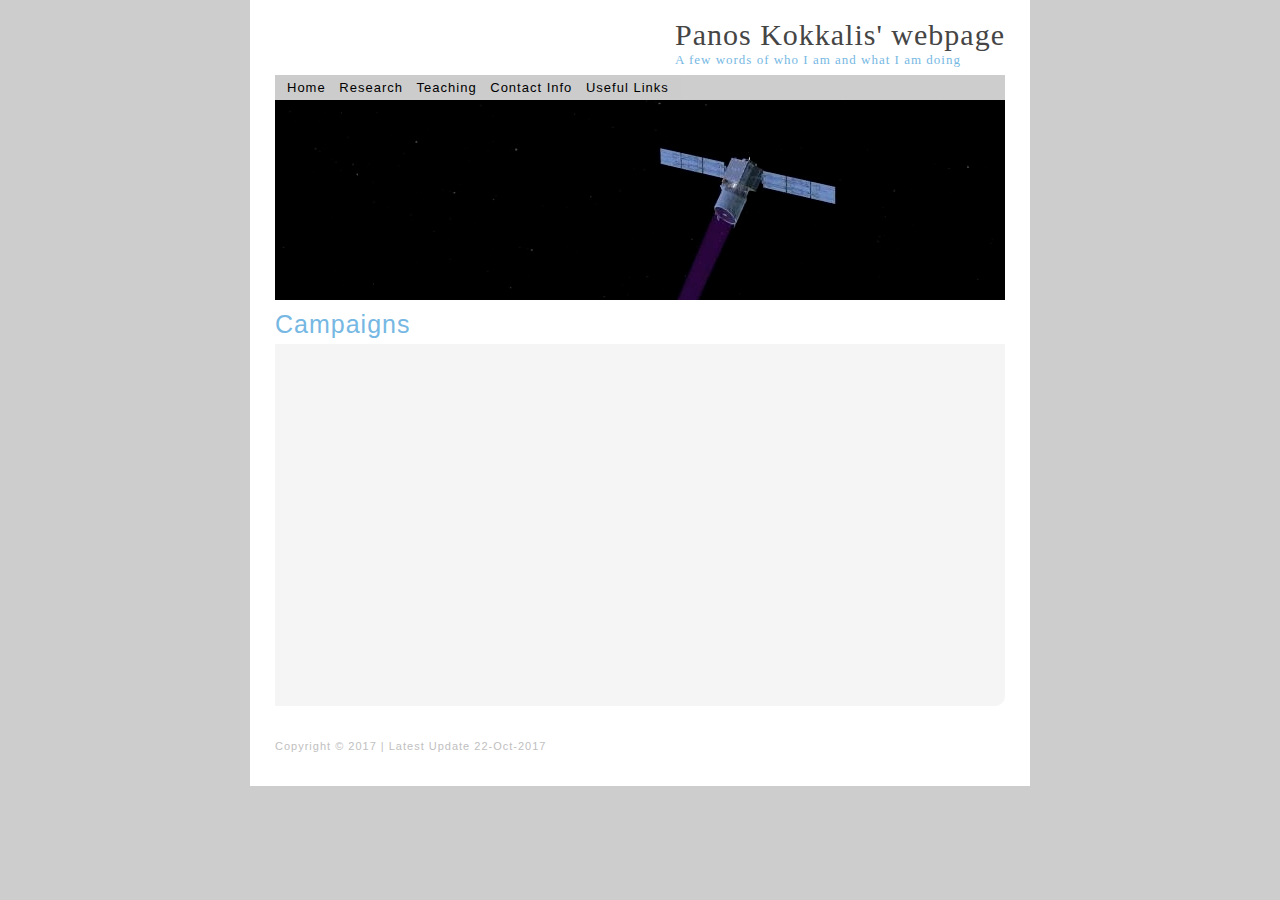
==== campaigns.html @ 770ac495 "update" ====
<!DOCTYPE html PUBLIC "-//W3C//DTD XHTML 1.0 Strict//EN" "http://www.w3.org/TR/xhtml1/DTD/xhtml1-strict.dtd">
<html xmlns="http://www.w3.org/1999/xhtml" xml:lang="pl" lang="pl">
	<head>
		<title>
			Campaigns
		</title>

		<meta http-equiv="content-type" content="text/html;charset=windows-1254" />
		<link rel="stylesheet" href="styles/default.css" type="text/css" />
	</head>
	<body>
		<div id="topOfPage">
			<a name="topOfPage">&nbsp;</a>
		</div>
		<div id="conteiner">
			<div id="header">
				
        <div id="logo">
					Panos Kokkalis' webpage</font>
          <br><p><font size=2> <font color=#76B8E3> A few words of who I am and what I am doing</font></p>
          
          </div>
              
				 </div>
			     
      <div id="menus">
				<ul>
					<li>
						<a href="index.html">Home</a></li>
	
					<li><a href="#">Research</a>
           <ul class="submenu">
                <li><a href="projects.html">Projects</a></li>
                <li><a href="campaigns.html">Campaigns</a></li>
					 </ul>
           </li>
          
          <li><a href="teaching.html">Teaching</a></li>
					
					<li><a href="contact.html">Contact Info</a></li>
          
          <li><a href="links.html">Useful Links</a></li>
				
        </ul>
			</div>
			<div id="top">

			</div>
			<div id="body">
				<h1>
					Campaigns 
				</h1>
      
			<div class="blockDistinct">
      
      
      <p></p>
      <p></p>
      <p></p>
      <br><br>
      <br><br>
      <br><br>
      <br><br>
      <br><br>
      <br><br>
      <br><br>
      <br><br>
      <br><br>

           
      				
				</div>
				<div class="block">	
      </div>
      </div>
			<div id="footer" title="PK">
				
				<p>
					
        Copyright <a>&copy;</a> 2017 | Latest Update 22-Oct-2017    
				</p>
			</div>
		</div>
	</body>
</html>
---- styles/default.css ----
body { padding: 0; margin: 0; font-size: 12px; font-family: tahoma, sans-serif; letter-spacing: 1px; line-height: 160%; background: #cdcdcd; color: #454545; }
div { text-align: left; }
#topOfPage { display: none; }
#conteiner { width: 730px; padding: 25px; background: #fff; margin-left: auto; margin-right: auto; }
#header { height: 45px; }
#logo {	height: 50px; float: right; font-family:Tahoma;font-size:30px}
#search { float: right; padding-top: 8px; text-align: right; width: 225px; }
#menus { clear: both; background: #cdcdcd; height: 25px; }
#top { background: url("../images/header.png") 100% 0 no-repeat #505050; height: 200px; clear: both; }
#body { clear: both; margin-bottom: 15px; margin-top: 15px; }
#footer { clear: both; padding-top: 5px; }          
div.block, div.blockDistinct { padding: 10px; padding-bottom: 3px; padding-top: 8px; }
div.blockDistinct { background: url("../images/corner.gif") no-repeat 100% 100% #f5f5f5; }
h1, h2 { margin: 0; margin-bottom: 10px; padding: 0; font-weight: normal; font-size: 25px;color: #76B8E3}
#top h1 { color: #fff; padding-left: 25px; padding-top: 65px; line-height: 110%;}
h2 { font-size: 16px; margin-bottom: 5px; color: #000; }
p {	margin: 0; margin-bottom: 5px; }
p.right { text-align: right; }
#footer p {	clear: both; color: #c0c0c0; font-size: 11px; }
form { margin: 0; }
fieldset { padding: 0; border: 0; }
legend { display: none; }

ul { margin: 0; padding : 0; list-style : none; }

#footer li { float: left; padding: 0; height: 15px;	vertical-align: middle;	padding-right: 25px;	font-size: 11px; }
a:link, a:active, a:visited { text-decoration: underline; }
a:link, a:active { color: #0080c0; }
a:visited { color: #0080c0; }
a img { border: 0; }
a img:active { border: 0; }
span.highlight { color: #abd6f1; }
span.hide { display: none; }
span.underline { text-decoration: underline; }


#menus ul{
    padding:0
}
#menus ul li{
    display:inline-block;
    margin-right:-15px;
    position:relative;
}
#menus ul li a{
    display:inline-block;
    padding:3px 12px;
    background:#ccc;
    color:#000;
  text-decoration: none;
}
#menus ul li a:hover{background: #999;}
#menus ul ul{
    position:absolute;
    left:0;
    width:100px;
    transition:all .5s; 
    max-height: 0;
    overflow: hidden;
}
#menus  ul.submenu li{
    display:block; 
}
#menus  ul.submenu li a{
    display:block;
    background:#ccc;
  color: black;
}
#menus  ul.submenu li a:hover{background: #999;}
#menus ul li:hover ul{
    max-height: 10000px;
}
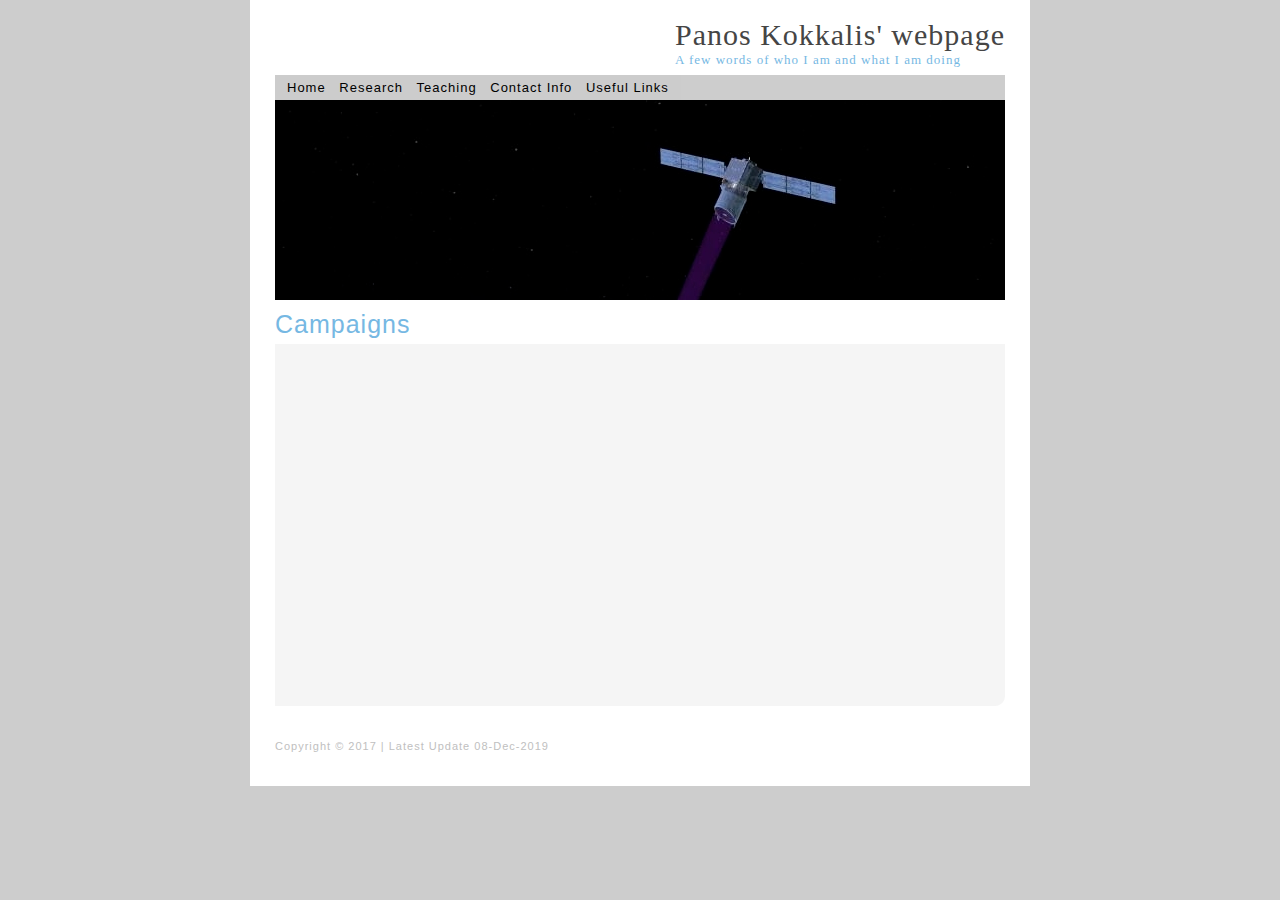
==== commit f52e9c84: "ds" ====
--- a/campaigns.html
+++ b/campaigns.html
@@ -77,7 +77,7 @@
 				
 				<p>
 					
-        Copyright <a>&copy;</a> 2017 | Latest Update 22-Oct-2017    
+        Copyright <a>&copy;</a> 2017 | Latest Update 08-Dec-2019    
 				</p>
 			</div>
 		</div>
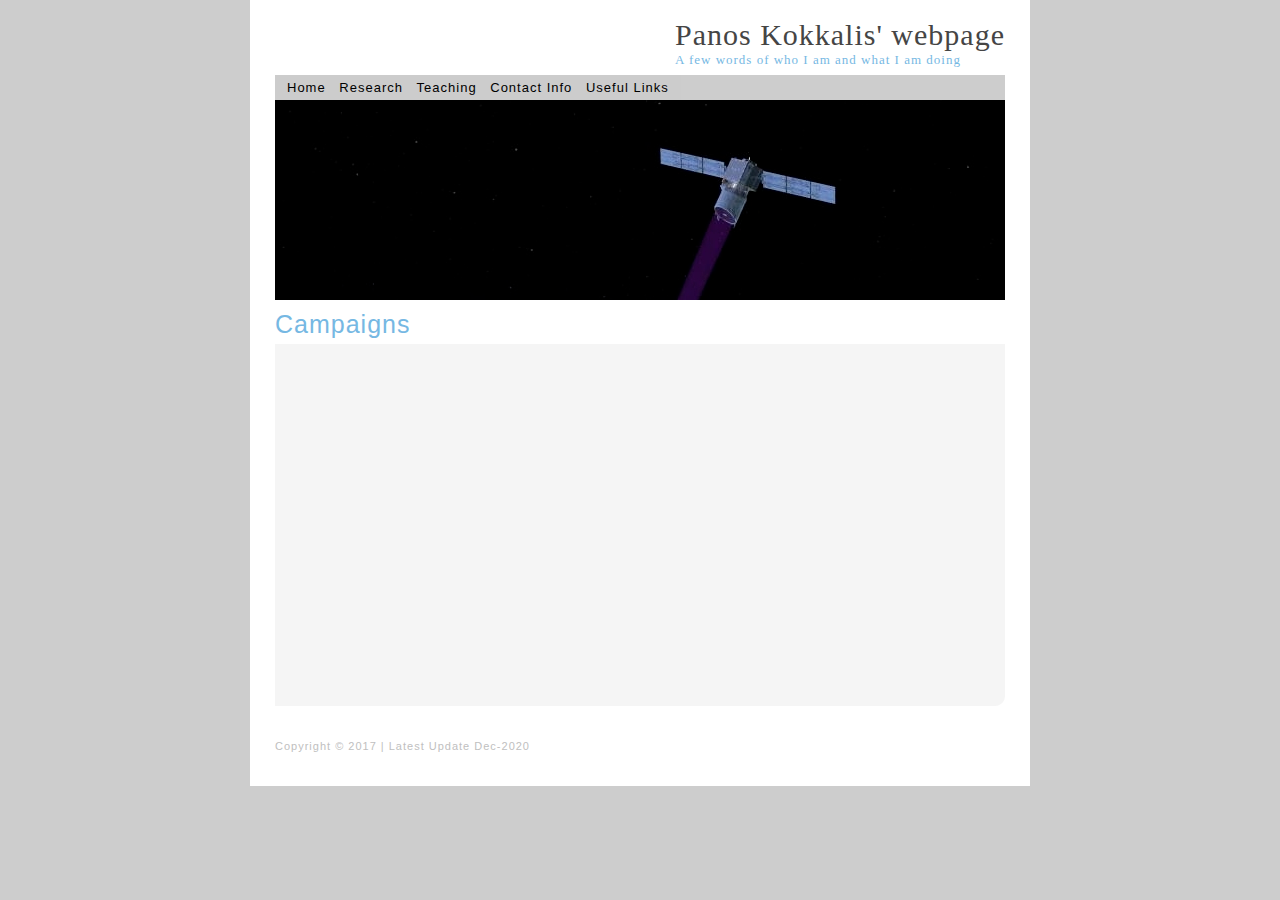
==== commit 8573ae41: "new" ====
--- a/campaigns.html
+++ b/campaigns.html
@@ -77,7 +77,7 @@
 				
 				<p>
 					
-        Copyright <a>&copy;</a> 2017 | Latest Update 08-Dec-2019    
+        Copyright <a>&copy;</a> 2017 | Latest Update Dec-2020    
 				</p>
 			</div>
 		</div>
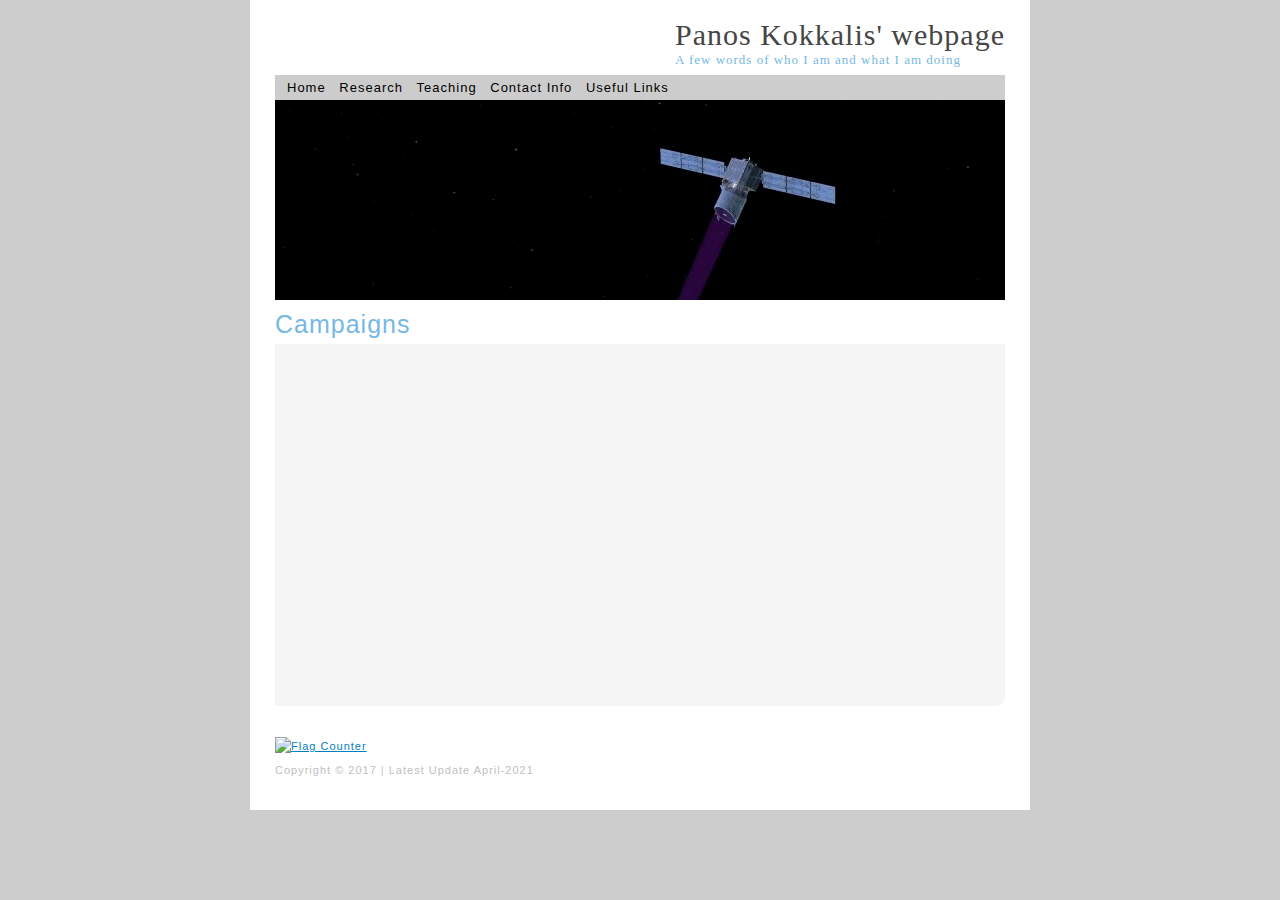
==== commit 78127f91: "update 2021" ====
--- a/campaigns.html
+++ b/campaigns.html
@@ -70,16 +70,22 @@
            
       				
 				</div>
-				<div class="block">	
-      </div>
-      </div>
+				<div class="block">
+					
+     
+    </div>
+
+			</div>
 			<div id="footer" title="PK">
 				
 				<p>
-					
-        Copyright <a>&copy;</a> 2017 | Latest Update Dec-2020    
-				</p>
-			</div>
+			<a href="https://info.flagcounter.com/yyod"><img src="https://s11.flagcounter.com/count/yyod/bg_FFFFFF/txt_000000/border_CCCCCC/columns_2/maxflags_8/viewers_0/labels_0/pageviews_1/flags_0/percent_0/" alt="Flag Counter" border="0"></a>
+				</p>	
+        
+                <p>
+        Copyright <a>&copy;</a> 2017 | Latest Update April-2021  
+	            </p>
+            </div>
 		</div>
 	</body>
 </html>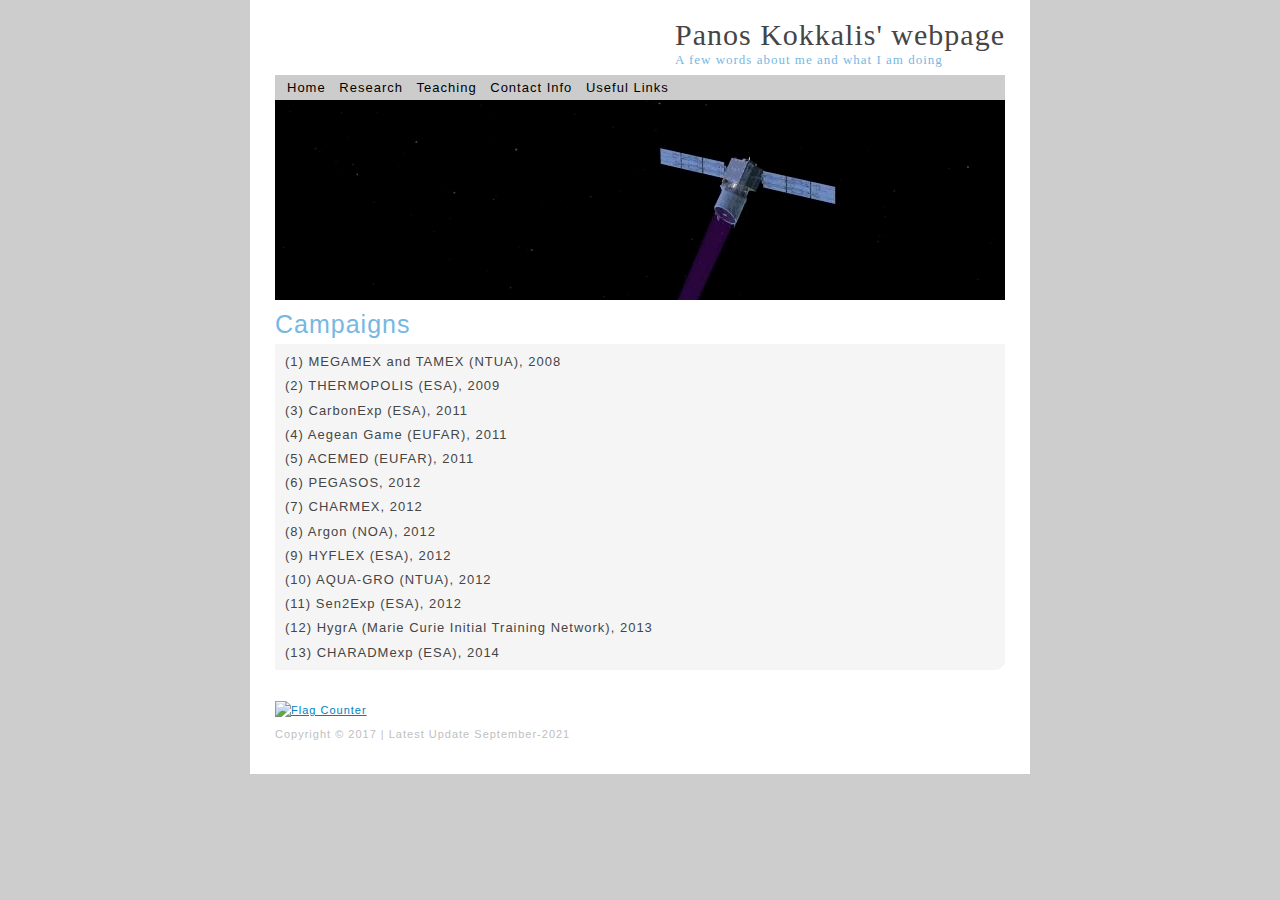
==== commit 94fc3104: "update Sep 2021" ====
--- a/campaigns.html
+++ b/campaigns.html
@@ -17,7 +17,7 @@
 				
         <div id="logo">
 					Panos Kokkalis' webpage</font>
-          <br><p><font size=2> <font color=#76B8E3> A few words of who I am and what I am doing</font></p>
+          <br><p><font size=2> <font color=#76B8E3>A few words about me and what I am doing</font></p>
           
           </div>
               
@@ -52,22 +52,33 @@
 				</h1>
       
 			<div class="blockDistinct">
-      
-      
-      <p></p>
-      <p></p>
-      <p></p>
-      <br><br>
-      <br><br>
-      <br><br>
-      <br><br>
-      <br><br>
-      <br><br>
-      <br><br>
-      <br><br>
-      <br><br>
 
-           
+<p>(1) MEGAMEX and TAMEX (NTUA), 2008 </p>
+
+<p>(2) THERMOPOLIS (ESA), 2009 </p>
+
+<p>(3) CarbonExp (ESA), 2011 </p>
+
+<p>(4) Aegean Game (EUFAR), 2011 </p>
+
+<p>(5) ACEMED (EUFAR), 2011 </p>
+
+<p>(6) PEGASOS, 2012 </p> 
+
+<p>(7) CHARMEX, 2012 </p> 
+
+<p>(8) Argon (NOA), 2012 </p>
+
+<p>(9) HYFLEX (ESA), 2012 </p>
+ 
+<p>(10) AQUA-GRO (NTUA), 2012 </p>
+
+<p>(11) Sen2Exp (ESA), 2012 </p>
+
+<p>(12) HygrA (Marie Curie Initial Training Network), 2013 </p>
+ 
+<p>(13) CHARADMexp (ESA), 2014 </p>
+          
       				
 				</div>
 				<div class="block">
@@ -83,7 +94,7 @@
 				</p>	
         
                 <p>
-        Copyright <a>&copy;</a> 2017 | Latest Update April-2021  
+        Copyright <a>&copy;</a> 2017 | Latest Update September-2021  
 	            </p>
             </div>
 		</div>
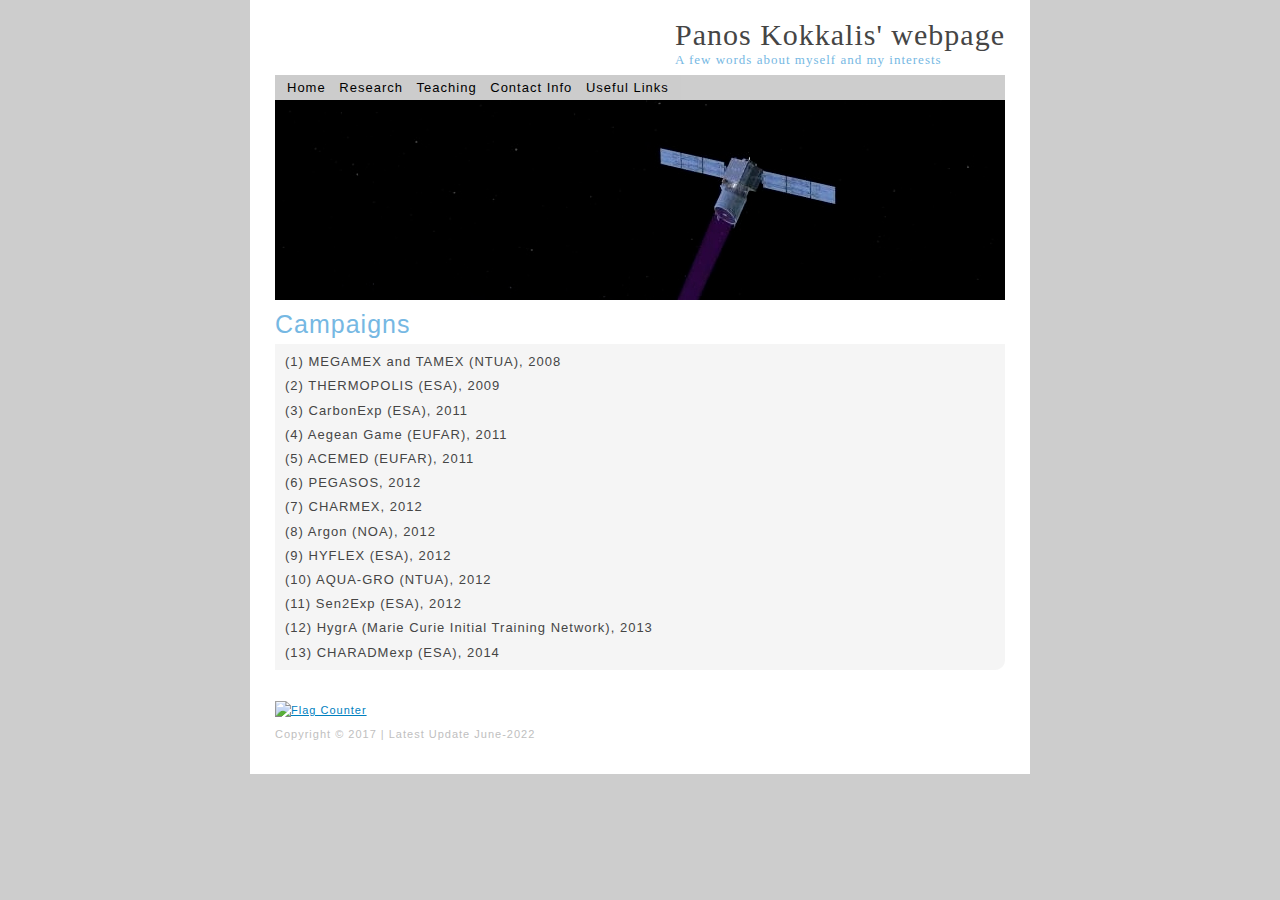
==== commit 990fd120: "Update June 2022" ====
--- a/campaigns.html
+++ b/campaigns.html
@@ -17,7 +17,7 @@
 				
         <div id="logo">
 					Panos Kokkalis' webpage</font>
-          <br><p><font size=2> <font color=#76B8E3>A few words about me and what I am doing</font></p>
+          <br><p><font size=2> <font color=#76B8E3>A few words about myself and my interests</font></p>
           
           </div>
               
@@ -94,7 +94,7 @@
 				</p>	
         
                 <p>
-        Copyright <a>&copy;</a> 2017 | Latest Update September-2021  
+        Copyright <a>&copy;</a> 2017 | Latest Update June-2022  
 	            </p>
             </div>
 		</div>
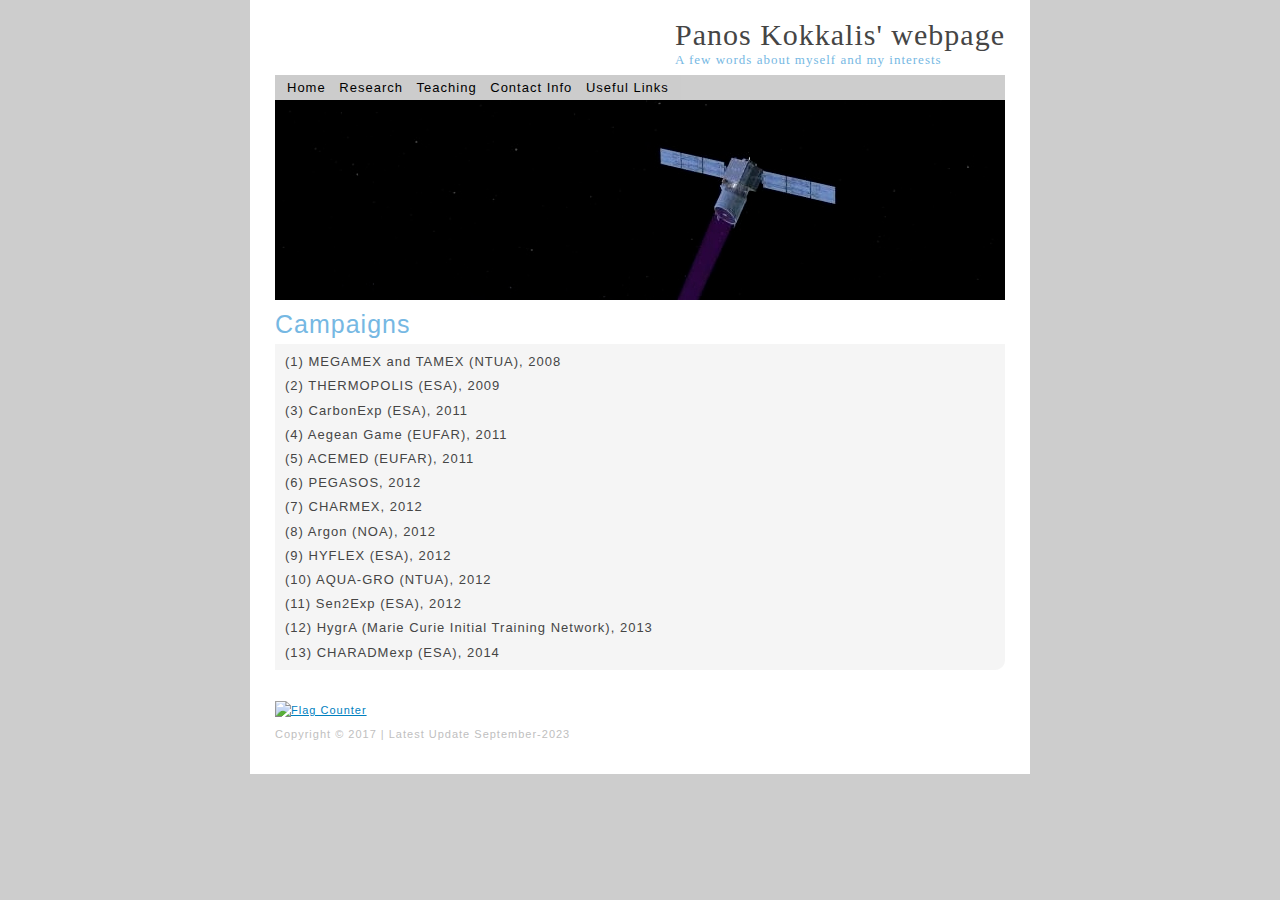
==== commit 829931f7: "Updated September 2023" ====
--- a/campaigns.html
+++ b/campaigns.html
@@ -94,7 +94,7 @@
 				</p>	
         
                 <p>
-        Copyright <a>&copy;</a> 2017 | Latest Update June-2022  
+        Copyright <a>&copy;</a> 2017 | Latest Update September-2023  
 	            </p>
             </div>
 		</div>
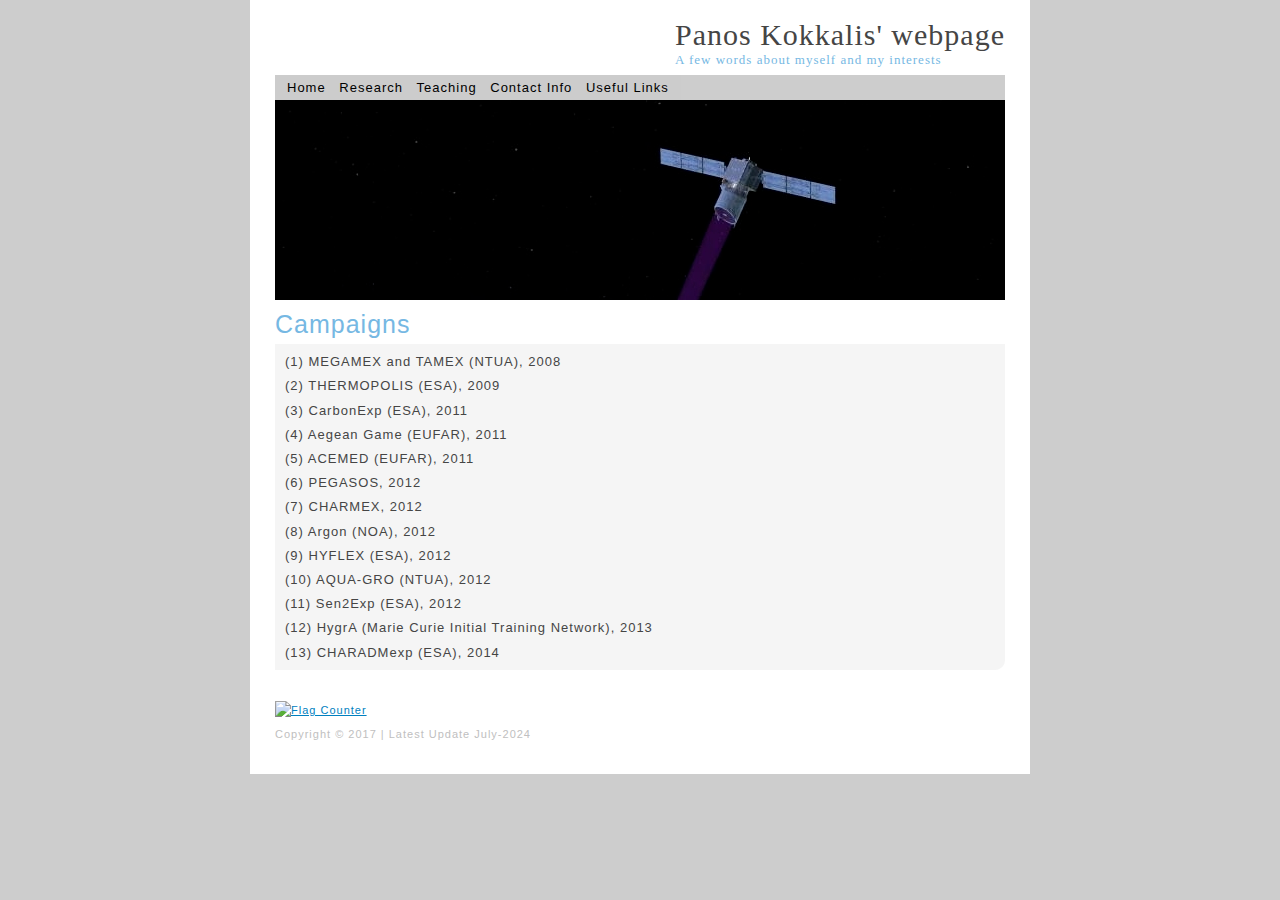
==== commit 3f6b8440: "change abstract" ====
--- a/campaigns.html
+++ b/campaigns.html
@@ -94,7 +94,7 @@
 				</p>	
         
                 <p>
-        Copyright <a>&copy;</a> 2017 | Latest Update September-2023  
+        Copyright <a>&copy;</a> 2017 | Latest Update July-2024  
 	            </p>
             </div>
 		</div>
